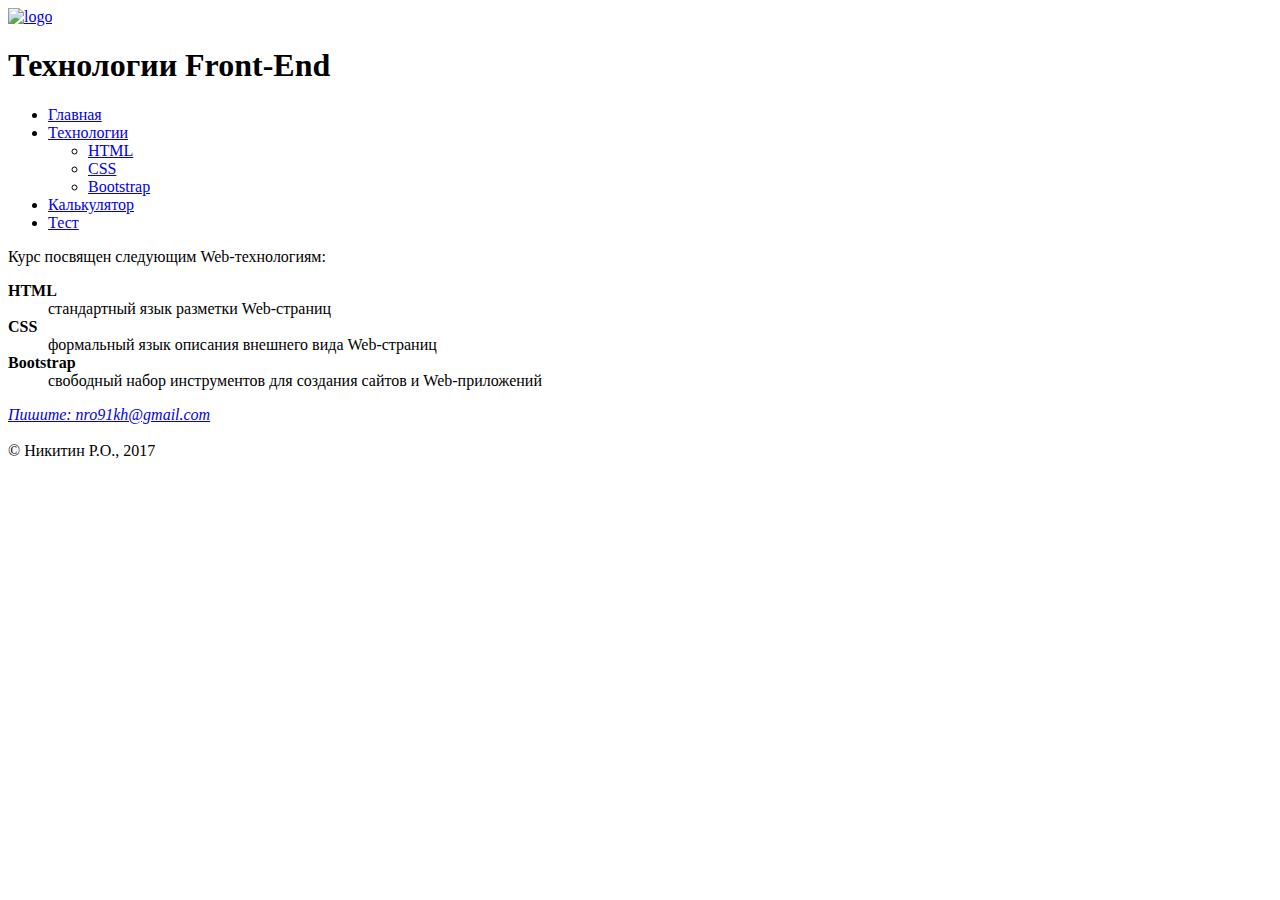
==== technologies.html @ f82b41ba "hw1" ====
<!DOCTYPE HTML>
<html>
   <head>
      <title>Технологии</title>
      <meta charset="UTF-8">
   </head>
   <body>
      <header>
         <a href="./index.html" name="Главная" title="Главная"><img src="./img/frontEndLogo.png" alt="logo"></a>
         <h1 id="top">
            Технологии Front-End
         </h1>
         <nav>
            <ul>
               <li><a href="./index.html" name="Главная" title="Главная">Главная</a></li>
               <li>
                  <a href="./technologies.html" name="Технологии" title="Технологии">Технологии</a>
                  <ul>
                     <li><a href="./HTML.html" name="HTML" title="HTML">HTML</a></li>
                     <li><a href="./CSS.html" name="CSS" title="CSS">CSS</a></li>
                     <li><a href="./Bootstrap.html" name="Bootstrap" title="Bootstrap">Bootstrap</a></li>
                  </ul>
               </li>
               <li><a href="./calculator.html" name="Калькулятор" title="Калькулятор">Калькулятор</a></li>
               <li><a href="./test.html" name="Тест" title="Тест">Тест</a></li>
            </ul>
         </nav>
      </header>
      <main>
         Курс посвящен следующим Web-технологиям:
         <dl>
            <dt><strong>HTML</strong></dt>
            <dd>стандартный язык разметки Web-страниц
            </dd>
            <dt><strong>CSS</strong></dt>
            <dd>формальный язык описания внешнего вида Web-страниц</dd>
            <dt><strong>Bootstrap</strong></dt>
            <dd>свободный набор инструментов для создания сайтов и Web-приложений</dd>
         </dl>
      </main>
      <footer>
         <address><a href="mailto:nro91kh@gmail.com" >Пишите: nro91kh@gmail.com</a></address>
         <br />
         	&copy; Никитин Р.О., 2017
      </footer>
   </body>
</html>
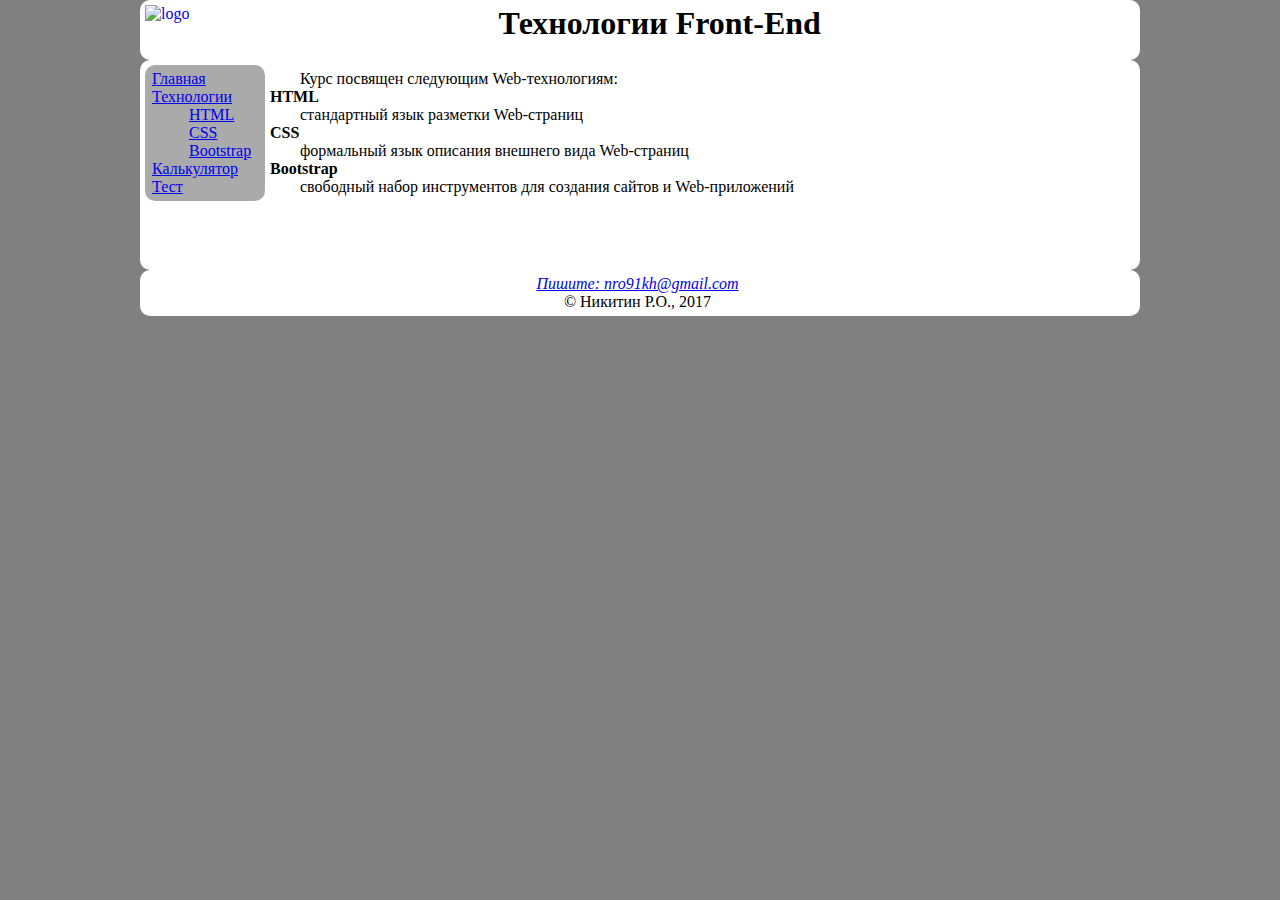
==== commit 59c00b4a: "hw2" ====
--- a/technologies.html
+++ b/technologies.html
@@ -3,45 +3,51 @@
    <head>
       <title>Технологии</title>
       <meta charset="UTF-8">
+	  <link rel="stylesheet" type="text/css" href="./site.css"/>
    </head>
    <body>
-      <header>
-         <a href="./index.html" name="Главная" title="Главная"><img src="./img/frontEndLogo.png" alt="logo"></a>
-         <h1 id="top">
-            Технологии Front-End
-         </h1>
-         <nav>
-            <ul>
-               <li><a href="./index.html" name="Главная" title="Главная">Главная</a></li>
-               <li>
-                  <a href="./technologies.html" name="Технологии" title="Технологии">Технологии</a>
-                  <ul>
-                     <li><a href="./HTML.html" name="HTML" title="HTML">HTML</a></li>
-                     <li><a href="./CSS.html" name="CSS" title="CSS">CSS</a></li>
-                     <li><a href="./Bootstrap.html" name="Bootstrap" title="Bootstrap">Bootstrap</a></li>
-                  </ul>
-               </li>
-               <li><a href="./calculator.html" name="Калькулятор" title="Калькулятор">Калькулятор</a></li>
-               <li><a href="./test.html" name="Тест" title="Тест">Тест</a></li>
-            </ul>
-         </nav>
-      </header>
-      <main>
-         Курс посвящен следующим Web-технологиям:
-         <dl>
-            <dt><strong>HTML</strong></dt>
-            <dd>стандартный язык разметки Web-страниц
-            </dd>
-            <dt><strong>CSS</strong></dt>
-            <dd>формальный язык описания внешнего вида Web-страниц</dd>
-            <dt><strong>Bootstrap</strong></dt>
-            <dd>свободный набор инструментов для создания сайтов и Web-приложений</dd>
-         </dl>
-      </main>
-      <footer>
-         <address><a href="mailto:nro91kh@gmail.com" >Пишите: nro91kh@gmail.com</a></address>
-         <br />
-         	&copy; Никитин Р.О., 2017
-      </footer>
+		<div class="section-one section">
+			<header>
+				<a href="./index.html" name="Главная" title="Главная"><img src="./img/frontEndLogo.png" alt="logo"></a>
+				<h1 id="top">
+						Технологии Front-End
+				</h1>
+			</header>
+		</div>
+		<div class="section-two section">
+			<nav>
+				<ul class="menu">
+				   <li><a href="./index.html" name="Главная" title="Главная">Главная</a></li>
+				   <li>
+					  <a href="./technologies.html" name="Технологии" title="Технологии">Технологии</a>
+					  <ul class="menu-inside">
+						 <li><a href="./HTML.html" name="HTML" title="HTML">HTML</a></li>
+						 <li><a href="./CSS.html" name="CSS" title="CSS">CSS</a></li>
+						 <li><a href="./Bootstrap.html" name="Bootstrap" title="Bootstrap">Bootstrap</a></li>
+					  </ul>
+				   </li>
+				   <li><a href="./calculator.html" name="Калькулятор" title="Калькулятор">Калькулятор</a></li>
+				   <li><a href="./test.html" name="Тест" title="Тест">Тест</a></li>
+				</ul>
+			</nav>
+			  <main class="main-tech">
+				 <p>Курс посвящен следующим Web-технологиям:</p>
+				 <dl>
+					<dt><strong>HTML</strong></dt>
+					<dd>стандартный язык разметки Web-страниц
+					</dd>
+					<dt><strong>CSS</strong></dt>
+					<dd>формальный язык описания внешнего вида Web-страниц</dd>
+					<dt><strong>Bootstrap</strong></dt>
+					<dd>свободный набор инструментов для создания сайтов и Web-приложений</dd>
+				 </dl>
+			  </main>
+	    </div>
+		<div class="section-three section">
+			<footer>
+			   <address><a href="mailto:nro91kh@gmail.com" >Пишите: nro91kh@gmail.com</a></address>
+				&copy; Никитин Р.О., 2017
+			</footer>
+		</div>
    </body>
 </html>--- a/site.css
+++ b/site.css
@@ -0,0 +1,210 @@
+body{
+	width:1000px;
+	background-color:rgb(128,128,128);
+	margin:0 auto;
+}
+img{
+float:left;
+
+}
+.section{
+		background-color:white;
+	border-radius:10px;
+	padding:5px 10px 5px 5px;
+}
+.section-one{
+
+	height:50px;
+}
+.section-two{
+		height:200px;
+}
+.section-three{
+
+}
+#top{
+	text-align:center;
+	margin-bottom:15px;
+	margin-top:0px;
+
+}
+nav{
+
+}
+.menu{
+	margin-top:0px;
+	padding:0px;
+	float:left;
+	background:#AAA;
+	min-width:120px;
+	border-radius:10px;
+	margin-right:5px;
+
+}
+ul{
+		list-style-type: none;
+
+}
+li{
+	padding-left:7px;
+
+}
+.menu>li:first-child{
+	padding-top:5px;
+}
+.menu>li:last-child{
+	padding-bottom:5px;
+}
+.menu-inside{
+padding-left:30px;
+
+}
+
+main>p{
+	text-indent:30px;
+	margin-top:0px;
+	text-align:justify;
+
+}
+main{
+
+}
+footer{
+	text-align:center;
+clear:both;
+
+}
+
+/* html */
+aside{
+	float:right;
+	width:300px;
+	text-align:justify;
+	background:#999;
+	padding:0 5px;
+	border-radius:5px;
+	margin-left:5px;
+	margin-bottom:-14px;
+
+}
+aside>h3{
+	margin:5px 0 0 0;
+	text-align:center;
+}
+aside p{
+	margin-top:0;
+	margin-bottom:0;
+	text-indent:30px;
+}
+article{
+margin-left:120px;
+text-align:justify;
+text-indent:30px;
+margin-top:-5px;
+}
+article>h1{
+	margin-top:5px;
+	margin-bottom:0;
+	text-indent:0;
+}
+article p{
+margin-top:0;
+margin-bottom:0;
+}
+section h3{
+	text-indent:0;
+	margin-left:0;
+	margin-bottom:0;
+}
+section>p{
+	margin-top:0;
+}
+.up{
+	margin-top:-23px;
+}
+/*  калькулятор */
+
+table{
+margin:0 auto;
+	border-spacing:0px;
+}
+
+button{
+	width:30px;
+	height:30px;
+}
+#null{
+	width:62px;
+	height:30px;
+}
+#equal{
+		height:62px;
+	width:30px;
+}
+#result{
+	height:20px;
+	width:154px;
+}
+/*technologies*/
+
+.main-tech{
+margin-top:5px;
+}
+.main-tech p{
+margin-bottom:0px;
+}
+dl{
+	margin-top:0px;
+}
+dd{
+	text-indent:30px;
+}
+/*css*/
+.main-css{
+margin-bottom:100px;
+}
+.main-css h2{
+	margin-bottom:0;
+}
+.main-css p{
+	margin-top:0;
+	margin-bottom:0;
+	text-indent:30px;
+	text-align:justify;
+}
+/* bootstrap */
+.main-bootstrap{
+	margin-bottom:100px;
+}
+.main-bootstrap h2{
+margin-bottom:0;
+}
+.main-bootstrap p{
+		margin-top:0;
+	margin-bottom:0;
+	text-indent:30px;
+	text-align:justify;
+}
+/* test */
+.main-test form{
+	float:left;
+	margin-left:5px;
+	width:850px;
+	margin-top:10px;
+
+}
+.section-test{
+height:600px;
+}
+form div{
+	border:1px solid black;
+	border-radius:5px;
+	margin-bottom:5px;
+	padding-left:5px;
+}
+#test #result{
+	width:70px;
+	padding:0;
+}
+
+
